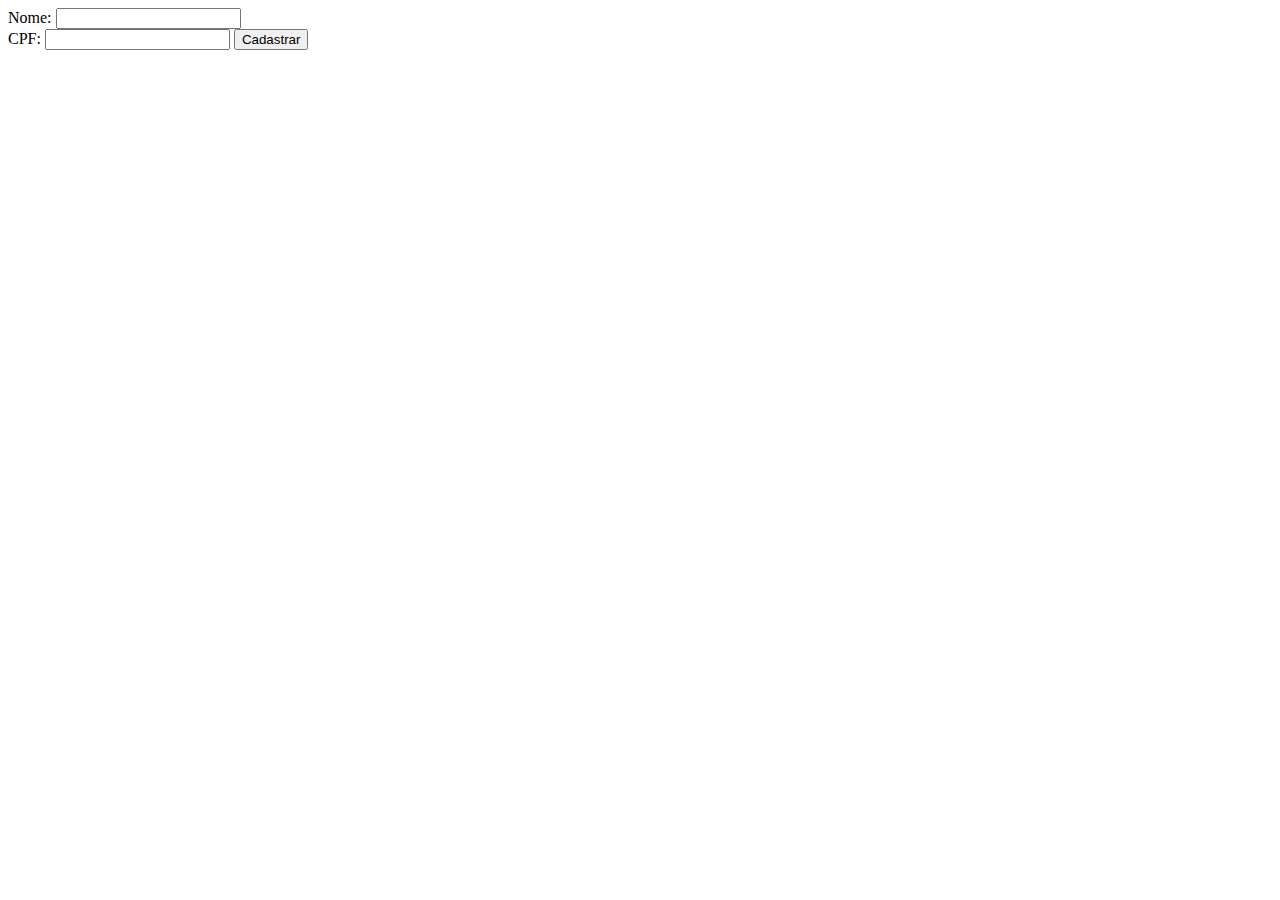
==== src/main/resources/templates/cadastro.html @ 052c332c "Criacao do projeto" ====
<!DOCTYPE html>
<html xmlns:th="http://www.thymeleaf.org">
<head>
	<title>Cadastro de cliente</title>
</head>
<body>
    <form action="#" th:action="@{/cadastrar}" method=post th:object="${cliente}">
    	Nome: <input type="text" th:field="*{nome}"><br>
    	CPF: <input type="text" th:field="*{cpf}">
    	<input type="submit" value="Cadastrar">
    </form>
</body>
</html>
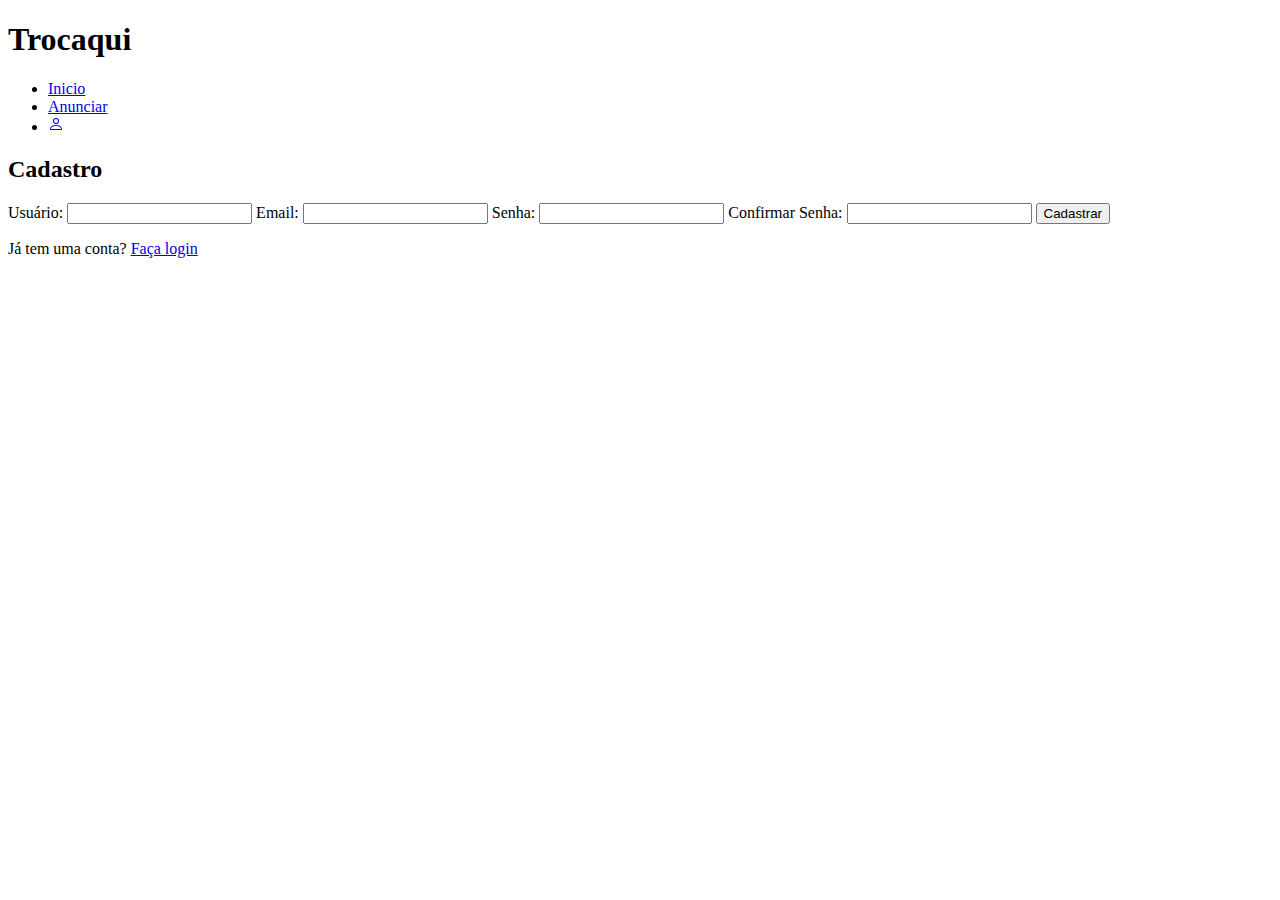
==== commit d8c25c33: "cadastro" ====
--- a/src/main/resources/templates/cadastro.html
+++ b/src/main/resources/templates/cadastro.html
@@ -1,13 +1,47 @@
 <!DOCTYPE html>
-<html xmlns:th="http://www.thymeleaf.org">
+<html lang="en">
 <head>
-	<title>Cadastro de cliente</title>
+    <meta charset="UTF-8">
+    <meta name="viewport" content="width=device-width, initial-scale=1.0">
+    <title>Trocaqui</title>
+    <link href="https://fonts.googleapis.com/css2?family=Germania+One&display=swap" rel="stylesheet">
+    <link rel="stylesheet" href="style.css">
 </head>
 <body>
-    <form action="#" th:action="@{/cadastrar}" method=post th:object="${cliente}">
-    	Nome: <input type="text" th:field="*{nome}"><br>
-    	CPF: <input type="text" th:field="*{cpf}">
-    	<input type="submit" value="Cadastrar">
-    </form>
+    <header>
+        <div class="logo" onclick="location.href='index.html'">
+            <h1>Trocaqui</h1>
+        </div>
+        <nav>
+            <ul>
+                <li><a href="index.html">Inicio</a></li>
+                <li><a href="anunciar.html">Anunciar</a></li>
+                <li><a href="perfil.html"><svg xmlns="http://www.w3.org/2000/svg" width="16" height="16" fill="currentColor" class="bi bi-person" viewBox="0 0 16 16"><path d="M8 8a3 3 0 1 0 0-6 3 3 0 0 0 0 6m2-3a2 2 0 1 1-4 0 2 2 0 0 1 4 0m4 8c0 1-1 1-1 1H3s-1 0-1-1 1-4 6-4 6 3 6 4m-1-.004c-.001-.246-.154-.986-.832-1.664C11.516 10.68 10.289 10 8 10s-3.516.68-4.168 1.332c-.678.678-.83 1.418-.832 1.664z"/></svg></a></li>
+
+            </ul>
+        </nav>
+    </header>
+
+    <section id="cadastro">
+        <div class="container">
+            <h2>Cadastro</h2>
+            <form action="cadastro.php" method="post">
+                <label for="usuario">Usuário:</label>
+                <input type="text" id="usuario" name="usuario" required>
+                
+                <label for="email">Email:</label>
+                <input type="email" id="email" name="email" required>
+                
+                <label for="password">Senha:</label>
+                <input type="password" id="password" name="password" required>
+                
+                <label for="confirm-password">Confirmar Senha:</label>
+                <input type="password" id="confirm-password" name="confirm-password" required>
+                
+                <button type="submit">Cadastrar</button>
+            </form>
+            <p>Já tem uma conta? <a href="login.html">Faça login</a></p>
+        </div>
+    </section>
 </body>
 </html>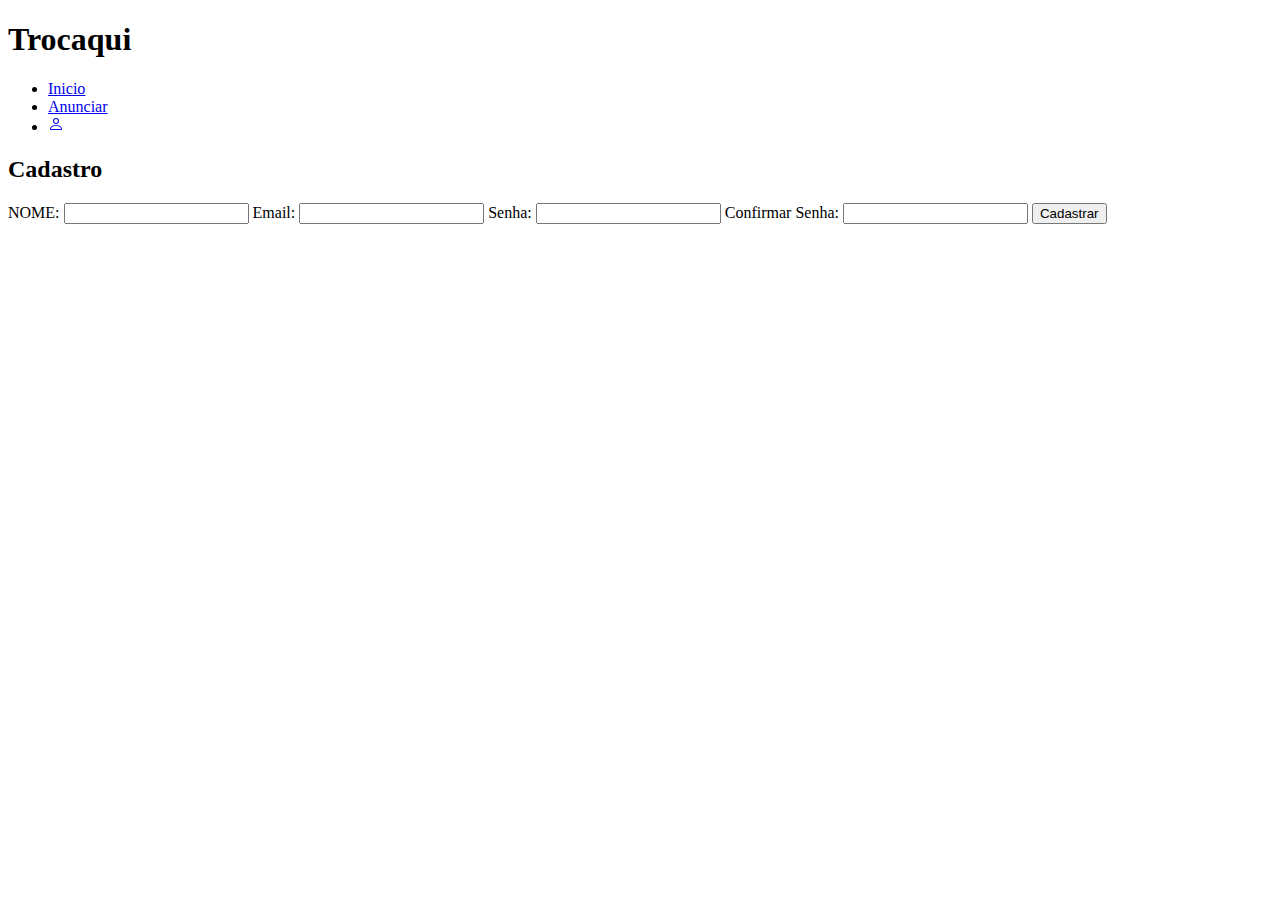
==== commit 623475f8: "html correção" ====
--- a/src/main/resources/templates/cadastro.html
+++ b/src/main/resources/templates/cadastro.html
@@ -1,47 +1,46 @@
 <!DOCTYPE html>
-<html lang="en">
-<head>
-    <meta charset="UTF-8">
-    <meta name="viewport" content="width=device-width, initial-scale=1.0">
-    <title>Trocaqui</title>
-    <link href="https://fonts.googleapis.com/css2?family=Germania+One&display=swap" rel="stylesheet">
-    <link rel="stylesheet" href="style.css">
-</head>
-<body>
-    <header>
-        <div class="logo" onclick="location.href='index.html'">
-            <h1>Trocaqui</h1>
-        </div>
-        <nav>
-            <ul>
-                <li><a href="index.html">Inicio</a></li>
-                <li><a href="anunciar.html">Anunciar</a></li>
-                <li><a href="perfil.html"><svg xmlns="http://www.w3.org/2000/svg" width="16" height="16" fill="currentColor" class="bi bi-person" viewBox="0 0 16 16"><path d="M8 8a3 3 0 1 0 0-6 3 3 0 0 0 0 6m2-3a2 2 0 1 1-4 0 2 2 0 0 1 4 0m4 8c0 1-1 1-1 1H3s-1 0-1-1 1-4 6-4 6 3 6 4m-1-.004c-.001-.246-.154-.986-.832-1.664C11.516 10.68 10.289 10 8 10s-3.516.68-4.168 1.332c-.678.678-.83 1.418-.832 1.664z"/></svg></a></li>
-
-            </ul>
-        </nav>
-    </header>
-
-    <section id="cadastro">
-        <div class="container">
-            <h2>Cadastro</h2>
-            <form action="cadastro.php" method="post">
-                <label for="usuario">Usuário:</label>
-                <input type="text" id="usuario" name="usuario" required>
-                
-                <label for="email">Email:</label>
-                <input type="email" id="email" name="email" required>
-                
-                <label for="password">Senha:</label>
-                <input type="password" id="password" name="password" required>
-                
-                <label for="confirm-password">Confirmar Senha:</label>
-                <input type="password" id="confirm-password" name="confirm-password" required>
-                
-                <button type="submit">Cadastrar</button>
-            </form>
-            <p>Já tem uma conta? <a href="login.html">Faça login</a></p>
-        </div>
-    </section>
-</body>
-</html>+<html xmlns:th="http://www.thymeleaf.org">
+	<head>
+		<meta charset="UTF-8">
+		<meta name="viewport" content="width=device-width, initial-scale=1.0">
+		<title>Trocaqui</title>
+		<link href="https://fonts.googleapis.com/css2?family=Germania+One&display=swap" rel="stylesheet">
+		<link rel="stylesheet" href="style.css">
+	</head>
+	<body>
+		<header>
+			<div class="logo" onclick="location.href='index.html'">
+				<h1>Trocaqui</h1>
+			</div>
+			<nav>
+				<ul>
+					<li><a href="/">Inicio</a></li>
+					<li><a href="/">Anunciar</a></li>
+					<li><a href="perfil.html"><svg xmlns="http://www.w3.org/2000/svg" width="16" height="16" fill="currentColor" class="bi bi-person" viewBox="0 0 16 16"><path d="M8 8a3 3 0 1 0 0-6 3 3 0 0 0 0 6m2-3a2 2 0 1 1-4 0 2 2 0 0 1 4 0m4 8c0 1-1 1-1 1H3s-1 0-1-1 1-4 6-4 6 3 6 4m-1-.004c-.001-.246-.154-.986-.832-1.664C11.516 10.68 10.289 10 8 10s-3.516.68-4.168 1.332c-.678.678-.83 1.418-.832 1.664z"/></svg></a></li>
+	
+				</ul>
+			</nav>
+		</header>
+	
+		<section id="cadastro">
+			<div class="container">
+				<h2>Cadastro</h2>
+				<form action="#" th:action="@{/cadastrar}" th:object="${cliente}" method="post">
+					<label for="nome">NOME:</label>
+					<input th:field="nome" type="text" id="nome" name="nome" required>
+					
+					<label for="email">Email:</label>
+					<input th:field="email" type="email" id="email" name="email" required>
+					
+					<label for="senha">Senha:</label>
+					<input th:field="senha" maxlength="10" type="password" id="senha" name="senha" required>
+					
+					<label for="senhaC">Confirmar Senha:</label>
+					<input th:field="senhaC" maxlength="10" type="password" id="senhaC" name="senhaC" required>
+					
+					<button type="submit" value="Cadastrar">Cadastrar</button>
+				</form>
+			</div>
+		</section>
+	</body>
+	</html>